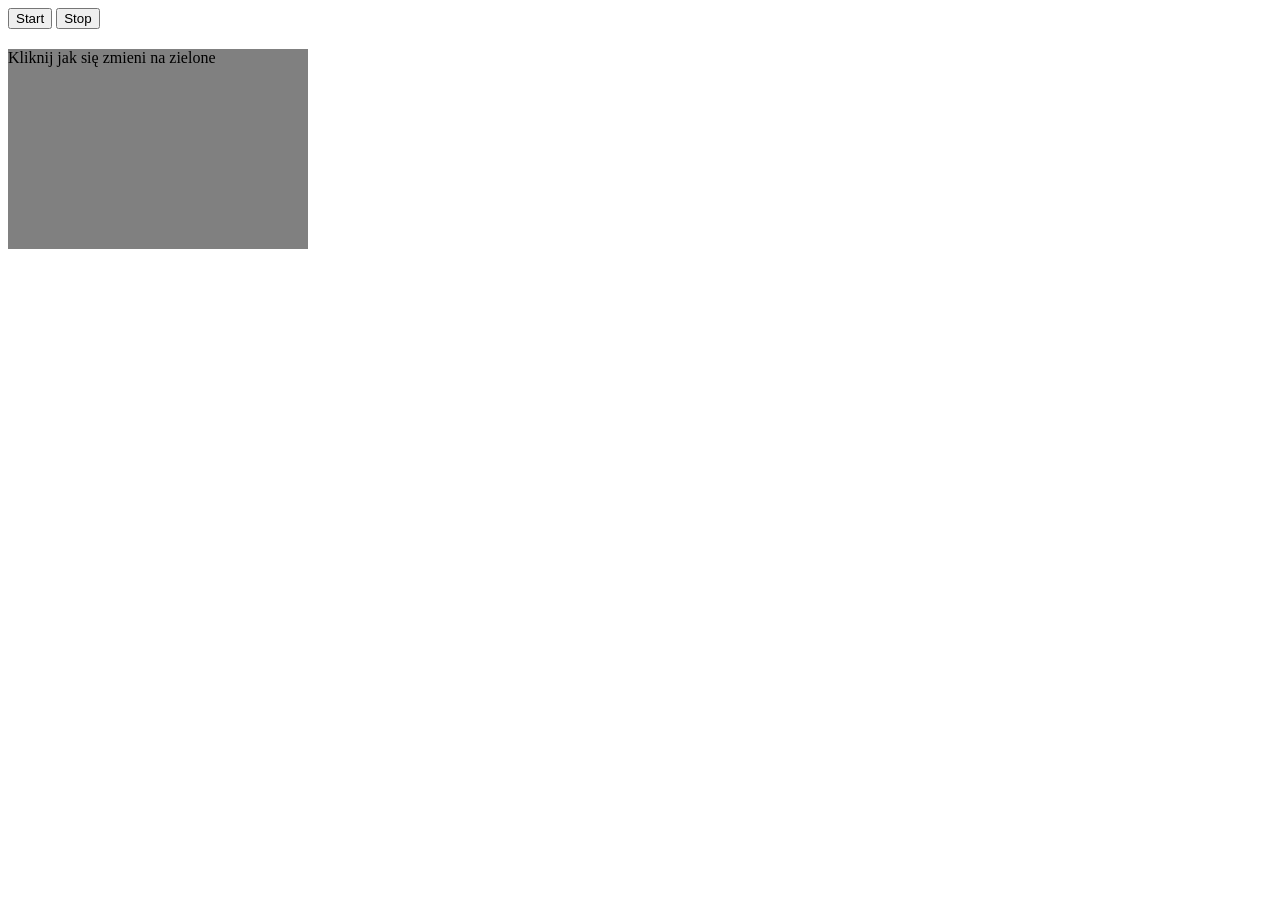
==== refleksomierzacz.html @ a36ce26d "Refleksomierzacz" ====
<!DOCTYPE html>
<html lang="en">
<head>
    <meta charset="UTF-8">
    <title>Title</title>
    <link rel="stylesheet" href="layout.css">
</head>
<body>

<button onclick="startGame()">Start</button>
<button onclick="stopGame()">Stop</button>

<div id="area" style="width:300px;height:200px;background:gray;margin-top:20px;">
    Kliknij jak się zmieni na zielone
</div>

<p id="result"></p>

<script>
    let startTime;
    let timeoutId;
    let waiting = false;
    let results = [];
    let count = 0;

    function startGame() {
        results = [];
        count = 0;
        next();
    }

    function stopGame() {
        clearTimeout(timeoutId);
        waiting = false;
    }

    function next() {
        if (count >= 5) {
            showStats();
            return;
        }

        const delay = Math.random() * 3000 + 1000;

        timeoutId = setTimeout(() => {
            document.getElementById("area").style.background = "green";
            startTime = Date.now();
            waiting = true;
        }, delay);

        count++;
    }

    document.getElementById("area").onclick = function () {
        if (!waiting) return;

        const time = Date.now() - startTime;
        results.push(time);

        document.getElementById("area").style.background = "gray";
        waiting = false;

        next();
    };

    function showStats() {
        const min = Math.min(...results);
        const max = Math.max(...results);
        const avg = results.reduce((a, b) => a + b, 0) / results.length;

        document.getElementById("result").textContent =
            "Min: " + min + " ms | Max: " + max + " ms | Avg: " + Math.round(avg) + " ms";
    }
</script>

</body>
</html>
---- layout.css ----
.green {
    color: green;
}

.foo {
    display: none;
}

.anotherclass {
    display: block;
}

.hidden {
    display: none;
}

#box {
    /*display: none;*/
}


#gameArea.active {
    background: green;
}

#gameArea.waiting {
    background: gray;
}
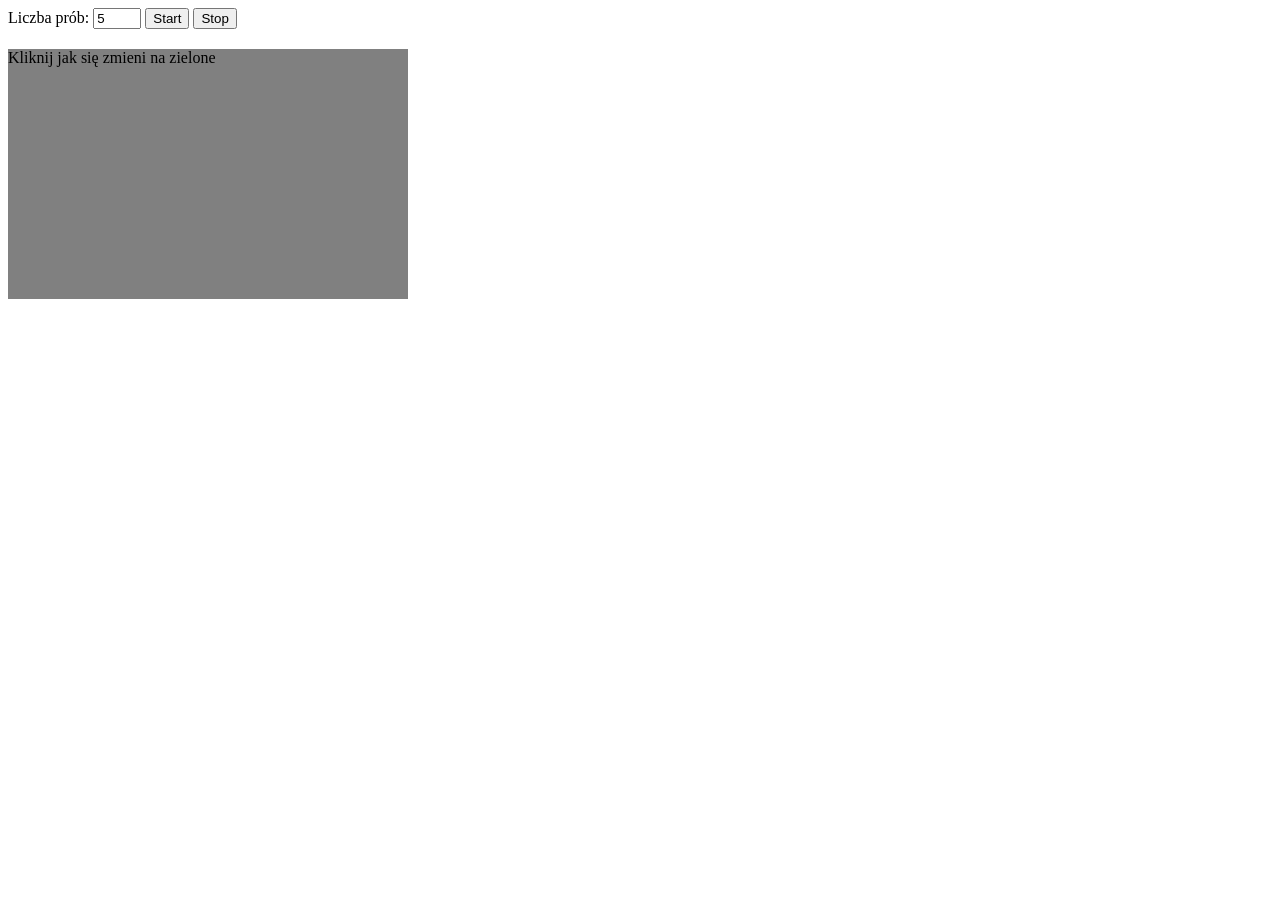
==== commit 5b3b33fd: "Max tries parameter" ====
--- a/refleksomierzacz.html
+++ b/refleksomierzacz.html
@@ -7,10 +7,13 @@
 </head>
 <body>
 
-<button onclick="startGame()">Start</button>
-<button onclick="stopGame()">Stop</button>
+<label>Liczba prób: </label>
+<input type="number" id="tries" value="5" min="1" max="20">
 
-<div id="area" style="width:300px;height:200px;background:gray;margin-top:20px;">
+<button onclick="start()">Start</button>
+<button onclick="stop()">Stop</button>
+
+<div id="area">
     Kliknij jak się zmieni na zielone
 </div>
 
@@ -22,25 +25,28 @@
     let waiting = false;
     let results = [];
     let count = 0;
+    let maxTries = 5;
 
-    function startGame() {
+    function start() {
         results = [];
         count = 0;
+        maxTries = parseInt(document.getElementById("tries").value);
+        document.getElementById("result").textContent = "";
         next();
     }
 
-    function stopGame() {
+    function stop() {
         clearTimeout(timeoutId);
         waiting = false;
     }
 
     function next() {
-        if (count >= 5) {
-            showStats();
+        if (count >= maxTries) {
+            showResults();
             return;
         }
 
-        const delay = Math.random() * 3000 + 1000;
+        const delay = Math.random() * 3000 + 1000;    // min delay: 1s, max delay: 4s
 
         timeoutId = setTimeout(() => {
             document.getElementById("area").style.background = "green";
@@ -63,13 +69,13 @@
         next();
     };
 
-    function showStats() {
+    function showResults() {
         const min = Math.min(...results);
         const max = Math.max(...results);
         const avg = results.reduce((a, b) => a + b, 0) / results.length;
 
         document.getElementById("result").textContent =
-            "Min: " + min + " ms | Max: " + max + " ms | Avg: " + Math.round(avg) + " ms";
+            "Min: " + min + " ms | Max: " + max + " ms | Średnia: " + Math.round(avg) + " ms";
     }
 </script>
 
--- a/layout.css
+++ b/layout.css
@@ -18,6 +18,17 @@
     /*display: none;*/
 }
 
+.underlined {
+    text-decoration: underline;
+}
+
+
+#area {
+    width: 400px;
+    height: 250px;
+    background: gray;
+    margin-top: 20px;
+}
 
 #gameArea.active {
     background: green;
